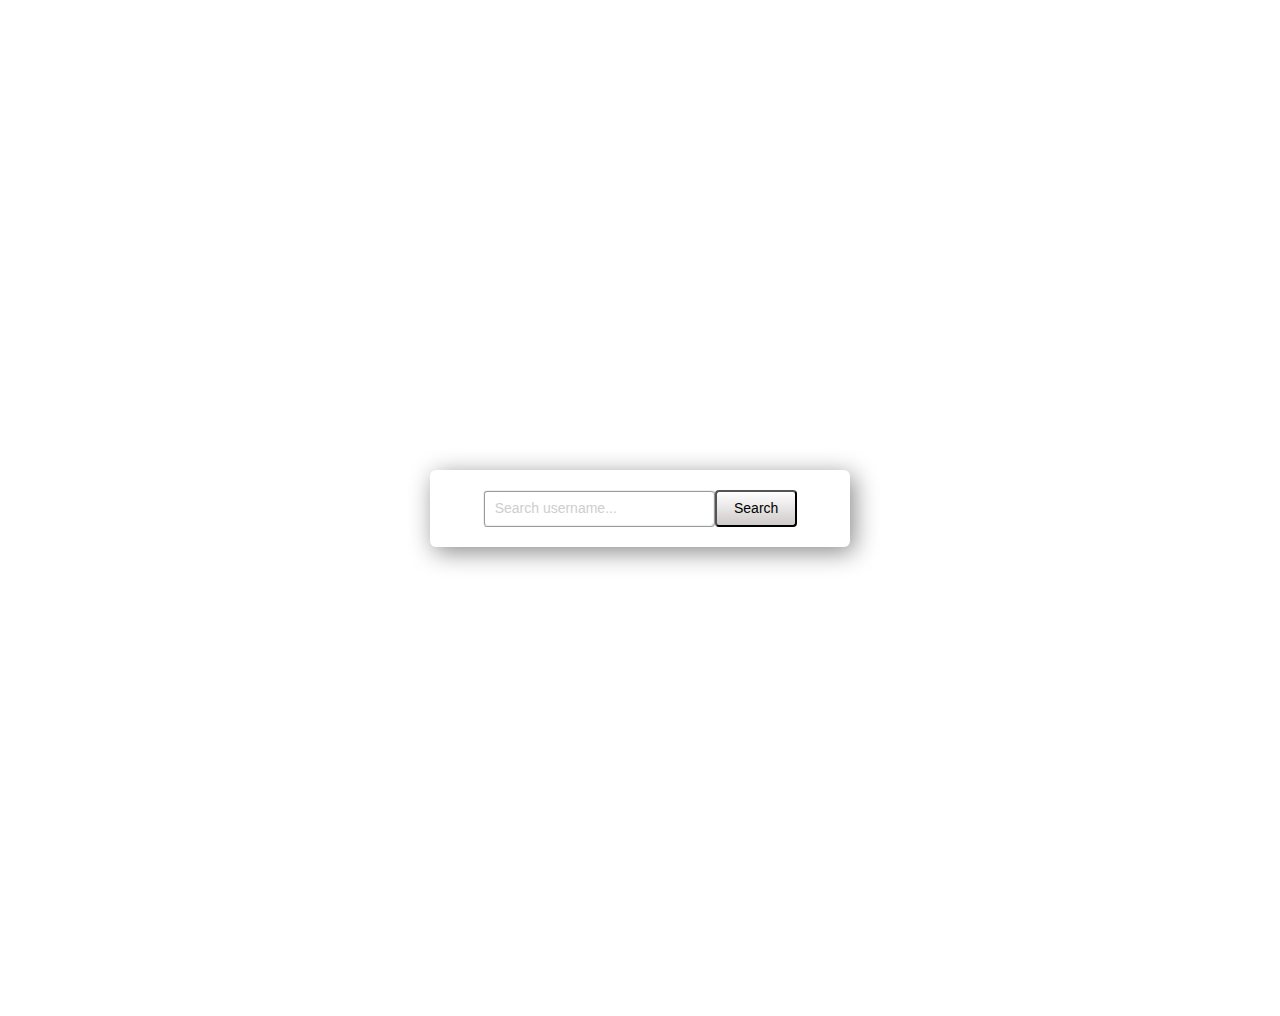
==== index_kk.html @ fdf81ca1 "first commit" ====
<!DOCTYPE html>
<html>

<head lang="en">
    <meta charset="UTF-8">
    <title>Marfeel FrontEnd Test</title>
    <link rel="stylesheet" href="css/font-awesome/css/font-awesome.min.css">
    <link rel="stylesheet" href="css/styles.css">
</head>

<body>
    <div class='container'>
        <div class="search_container">
            <div class="searchDiv">
                <form action="">
                    <input type="text" id="searchUser" class="userInput" placeholder="Search username..." type="submit">
                    <button class="searchButton" type="button" onclick="requestData()" value="">Search</button>
                </form>
            </div>
            <div id="info" class="ajaxReturnOut">
                <div class="profileInfo">
                    <div class="userInfo">
                        <img id="avatar" class="profilePhoto" src="" alt="avatar">
                        <div class="userData">
                            <span id="login"></span>
                            <h1 id="fullName"></h1>
                            <span id="bio"></span>
                        </div>
                    </div>
                </div>
                <div class="repos">
                    <h3>Repositories</h3>
                </div>
                <ul id="repoReturn" class="reposResult">
                    <li><span>Repo 1</span><span><i class="fa fa-star" aria-hidden="true"></i><span style="padding-right: 4px">50</span><i class="fa fa-code-fork" aria-hidden="true"></i><span>10</span></div>
            </li>
            </ul>
        </div>
    </div>
    </div>
    <script src="js/ajaxCalls.js"></script>
</body>

</html>
---- css/styles.css ----
*{
	font-family: sans-serif;
}

h1,h3{
    margin: 0px;
}
span{
    
    font-size: 15px;
}
i{padding-right: 4px;}
button:focus {outline:0;}
.container{
	display: flex;
	flex-direction: row;
	justify-content: center;
    align-items:center;
    
    width:100%;
    height:1000px;

}
.search_container{
display: flex;
flex-direction: column;
justify-content: center;
align-items:center;

background-color: white;
box-shadow: 4px 5px 24px #888888;

border-radius: 6px;
width: 30%;
padding: 20px;
min-width: 281px;
}
.userInput {
    width: 74%;
    height: 31px;
    border-radius: 4px;
    border-style: ridge;
    border-color: #efefef;
    font-size: 14px;
    padding-left: 5px;


}
::-webkit-input-placeholder { /* Chrome/Opera/Safari */
  color: #cecece;
  font-size: 14px;
  padding-left: 5px;

}
.searchDiv{
	width: 83%;
}
.searchDiv form {
    display: flex;
    flex-direction: row;
    width: 100%;
}
.searchButton {

   background: -webkit-linear-gradient(top, #ffffff, #d0caca);
   padding: 8.5px 17px;
   border-radius: 4px;
   font-size: 14px;
   text-decoration: none;

   }

.searchButton:active {
   border-top-color: #d1d1d1;
   background: #d1d1d1;
   }
 .profileInfo{
   width: 83%;
 }
 .userInfo {
    display: flex;
    flex-direction: row;
    padding-top: 10px;
}
 .userData{
 	display: flex;
    flex-direction: column;
    justify-content: space-between;

 }
 .profilePhoto{
 	height: 70px;
    width: 70px;
    padding-right: 10px; }

 .repos{
 	border-bottom: 2px;
 	border-bottom-color: #d1d1d1;
 	border-bottom-style: ridge;
 	width: 83%;
 	padding: 20px 0 10px 0;

 }
 .reposResult{
 	border-bottom: 1px;
 	border-bottom-color: #d1d1d1;
 	border-bottom-style: ridge;
 	width: 83%;
 	padding: 0 0 15px 0;
 	list-style-type: none;
}
.reposResult li {
	padding-left: 10px;
	    display: flex;
    flex-direction: row;
    justify-content: space-between;
	
}
.ajaxReturn {
    width: 100%;
    padding-left: 18%;
}
.ajaxReturnOut {
    width: 100%;
    padding-left: 18%;
    display:none;
}
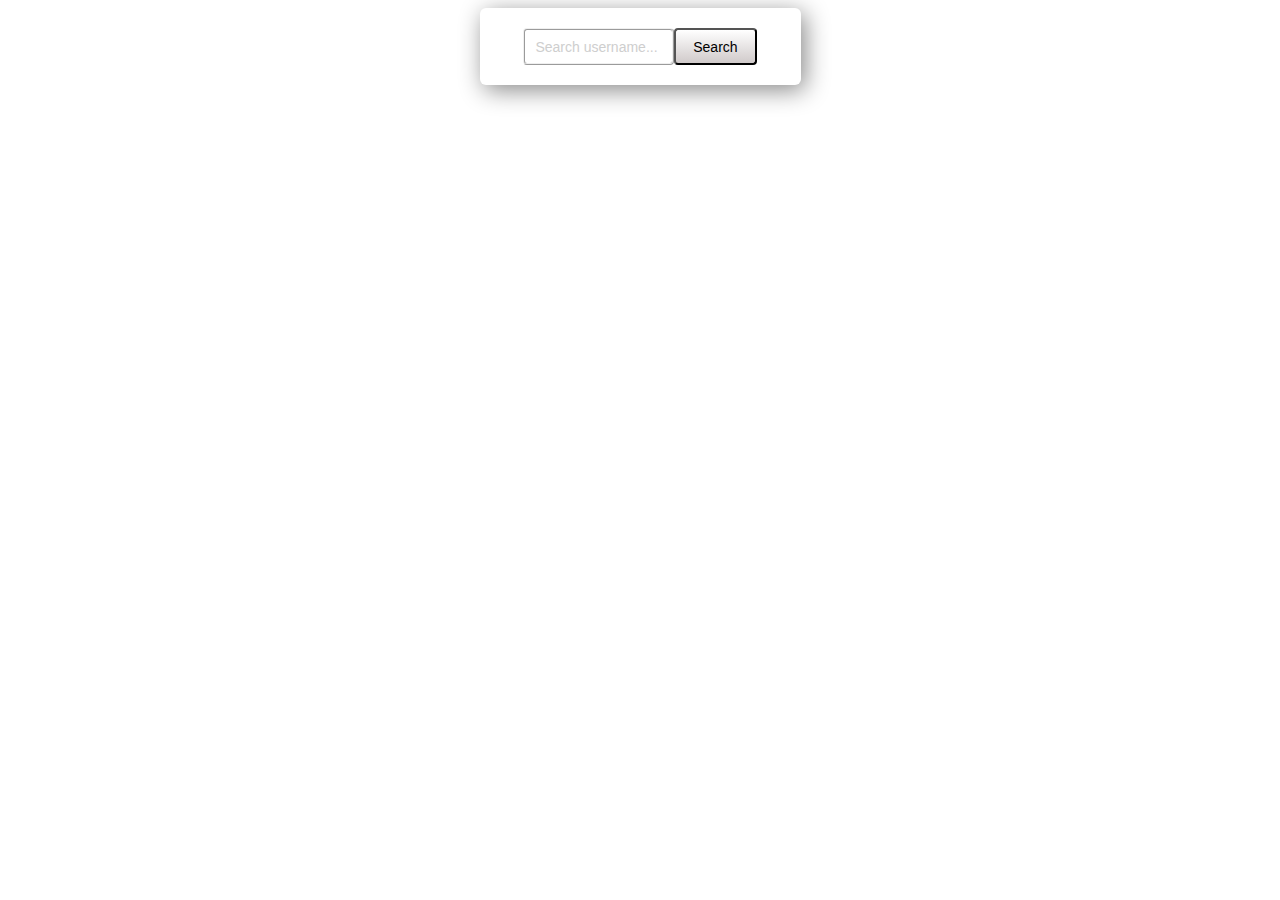
==== commit 04448d94: "repos return done" ====
--- a/index_kk.html
+++ b/index_kk.html
@@ -31,9 +31,8 @@
                 <div class="repos">
                     <h3>Repositories</h3>
                 </div>
-                <ul id="repoReturn" class="reposResult">
-                    <li><span>Repo 1</span><span><i class="fa fa-star" aria-hidden="true"></i><span style="padding-right: 4px">50</span><i class="fa fa-code-fork" aria-hidden="true"></i><span>10</span></div>
-            </li>
+                <ul id="repoReturn" class="repoUL" >
+                    
             </ul>
         </div>
     </div>
--- a/css/styles.css
+++ b/css/styles.css
@@ -1,40 +1,45 @@
-*{
-	font-family: sans-serif;
+* {
+    font-family: sans-serif;
 }
 
-h1,h3{
+h1,
+h3 {
     margin: 0px;
 }
-span{
-    
+
+span {
     font-size: 15px;
 }
-i{padding-right: 4px;}
-button:focus {outline:0;}
-.container{
-	display: flex;
-	flex-direction: row;
-	justify-content: center;
-    align-items:center;
-    
-    width:100%;
-    height:1000px;
 
+i {
+    padding-right: 4px;
 }
-.search_container{
-display: flex;
-flex-direction: column;
-justify-content: center;
-align-items:center;
 
-background-color: white;
-box-shadow: 4px 5px 24px #888888;
+button:focus {
+    outline: 0;
+}
 
-border-radius: 6px;
-width: 30%;
-padding: 20px;
-min-width: 281px;
+.container {
+    display: flex;
+    flex-direction: row;
+    justify-content: center;
+    align-items: center;
+    width: 100%;
 }
+
+.search_container {
+    display: flex;
+    flex-direction: column;
+    justify-content: center;
+    align-items: center;
+    background-color: white;
+    box-shadow: 4px 5px 24px #888888;
+    border-radius: 6px;
+    /*width: 30%;*/
+    padding: 20px;
+    min-width: 281px;
+}
+
 .userInput {
     width: 74%;
     height: 31px;
@@ -43,86 +48,97 @@
     border-color: #efefef;
     font-size: 14px;
     padding-left: 5px;
+}
 
+::-webkit-input-placeholder {
+    /* Chrome/Opera/Safari */
+    color: #cecece;
+    font-size: 14px;
+    padding-left: 5px;
+}
 
+.searchDiv {
+    width: 83%;
 }
-::-webkit-input-placeholder { /* Chrome/Opera/Safari */
-  color: #cecece;
-  font-size: 14px;
-  padding-left: 5px;
 
-}
-.searchDiv{
-	width: 83%;
-}
 .searchDiv form {
     display: flex;
     flex-direction: row;
     width: 100%;
 }
+
 .searchButton {
-
-   background: -webkit-linear-gradient(top, #ffffff, #d0caca);
-   padding: 8.5px 17px;
-   border-radius: 4px;
-   font-size: 14px;
-   text-decoration: none;
-
-   }
+    background: -webkit-linear-gradient(top, #ffffff, #d0caca);
+    padding: 8.5px 17px;
+    border-radius: 4px;
+    font-size: 14px;
+    text-decoration: none;
+}
 
 .searchButton:active {
-   border-top-color: #d1d1d1;
-   background: #d1d1d1;
-   }
- .profileInfo{
-   width: 83%;
- }
- .userInfo {
+    border-top-color: #d1d1d1;
+    background: #d1d1d1;
+}
+
+.profileInfo {
+    width: 83%;
+}
+
+.userInfo {
     display: flex;
     flex-direction: row;
     padding-top: 10px;
 }
- .userData{
- 	display: flex;
+
+.userData {
+    display: flex;
     flex-direction: column;
     justify-content: space-between;
+}
 
- }
- .profilePhoto{
- 	height: 70px;
+.profilePhoto {
+    height: 70px;
     width: 70px;
-    padding-right: 10px; }
+    margin-right: 10px;
+    border-radius: 4px;
+}
 
- .repos{
- 	border-bottom: 2px;
- 	border-bottom-color: #d1d1d1;
- 	border-bottom-style: ridge;
- 	width: 83%;
- 	padding: 20px 0 10px 0;
+.repos {
+    border-bottom: 2px;
+    border-bottom-color: #d1d1d1;
+    border-bottom-style: ridge;
+    width: 83%;
+    padding: 20px 0 10px 0;
+}
 
- }
- .reposResult{
- 	border-bottom: 1px;
- 	border-bottom-color: #d1d1d1;
- 	border-bottom-style: ridge;
- 	width: 83%;
- 	padding: 0 0 15px 0;
- 	list-style-type: none;
+.reposResult {
+    border-bottom: 1px;
+    border-bottom-color: #d1d1d1;
+    border-bottom-style: ridge;
+    width: 83%;
+    padding: 15px 0 15px 0;
+    list-style-type: none;
 }
+
 .reposResult li {
-	padding-left: 10px;
-	    display: flex;
+    padding-left: 10px;
+    display: flex;
     flex-direction: row;
     justify-content: space-between;
-	
 }
+
+.repoUL {
+    padding-left: 0px;
+    margin-top: 0px;
+}
+
 .ajaxReturn {
     width: 100%;
     padding-left: 18%;
 }
+
 .ajaxReturnOut {
     width: 100%;
     padding-left: 18%;
-    display:none;
+    display: none;
 }
-
